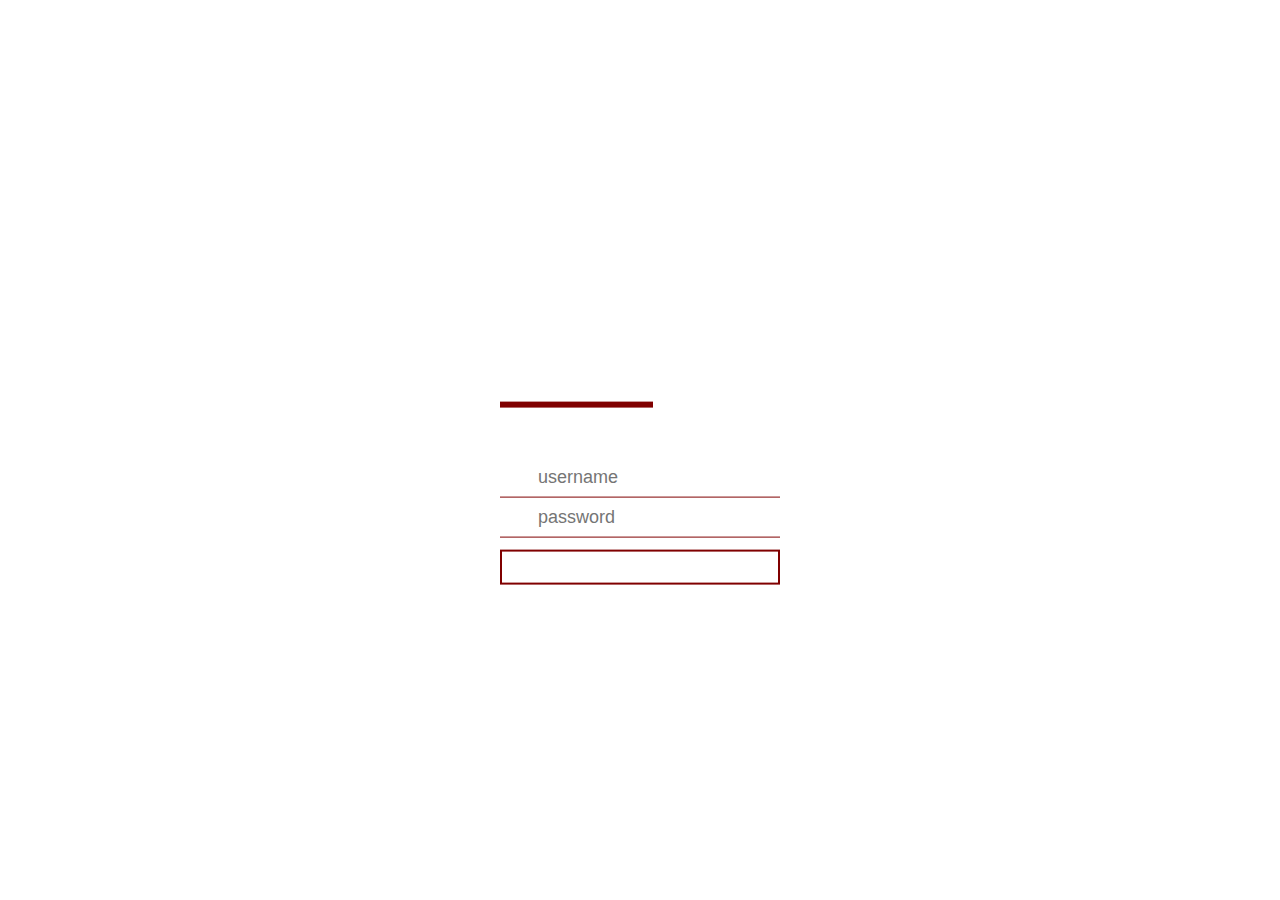
==== index.html @ 614ef04e "Add files via upload" ====
<!DOCTYPE html>
<html lan="en" and dir="Itr">
<head>
<meta charset="utf-8">
</meta>
<title>WELCOME! PLEASE LOGIN</title>
<link rel="stylesheet" href="style.css">
<body>
<div class="login-box">
<h1>LOGIN</h1>
<div class="textbox">
<i class="fa fa-user" aria-hidden="true"></i>
<form action="bookshop.html">
<input type="text" placeholder="username" required="">

</div>
<div class="textbox">
<i class="fa fa-lock" aria-hidden="true"></i>
<form method="post" action="bookshop.html">
<input type="password" placeholder="password" required="">

</div>
<a href="secondpage.html">
<input class="btn" type="button" name="sign in" value="sign in" required="">
</a>
</div>
</form>
</body>
</head>
</html>
---- style.css ----
@import"https://stackpath.bootstrapcdn.com/font-awesome/4.7.0/css/font-awesome.min.css";
body{
margin:0;
padding:0;
font-family:sans-serif;
background: url(aa.jpeg) no-repeat;
background-size: cover;
}
.login-box{
width:280px;
position:absolute;
top:50%;
left:50%;
transform:translate(-50%,-50%);
color:white;
}
.login-box h1{
float:left;
font-size:40px;
border-bottom:6px solid #800000;
margin-bottom:50px;
padding:13px
}
.textbox{
width:100%;
overflow:hidden;
font-size:20px;
padding:8px 0;
border-bottom:1px solid #800000;
}
.textbox i{
width:26px;
float:left;
text-align:center;
}
.textbox input{
border:none;
outline:none;
background:none;
color:white;
font-size:18px;
width:80%;
float:left;
margin:0 10px;
}
.btn{
width:100%;
background:none;
border:2px solid #800000;
color:white;
padding:5px;
font-size:18px;
cursor:pointer;
margin:12px 0;
}
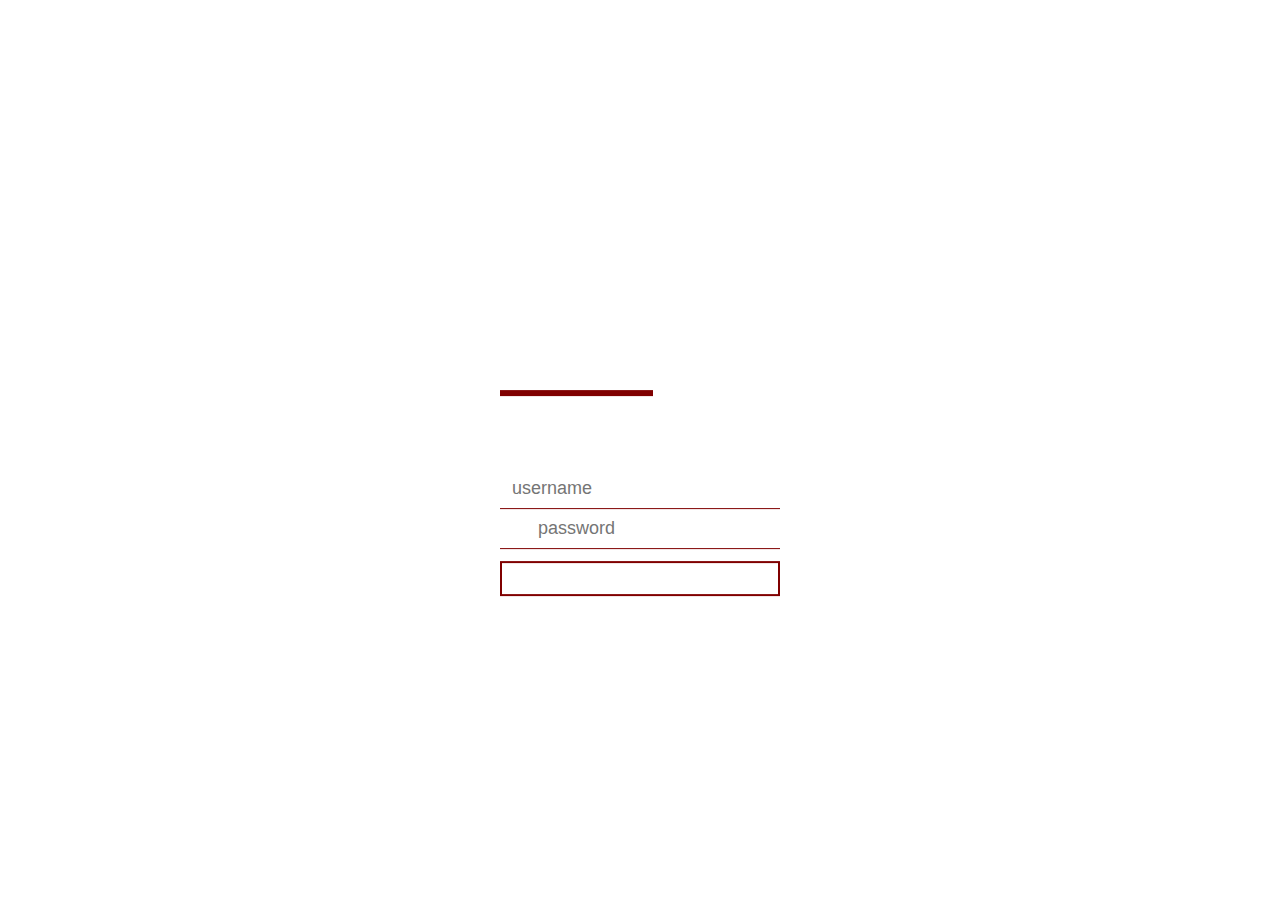
==== commit aae8abac: "Add files via upload" ====
--- a/index.html
+++ b/index.html
@@ -1,4 +1,4 @@
-<!DOCTYPE html>
+<DOCTYPE html>
 <html lan="en" and dir="Itr">
 <head>
 <meta charset="utf-8">
@@ -9,19 +9,19 @@
 <div class="login-box">
 <h1>LOGIN</h1>
 <div class="textbox">
+13 | P a g e
 <i class="fa fa-user" aria-hidden="true"></i>
 <form action="bookshop.html">
 <input type="text" placeholder="username" required="">
-
 </div>
 <div class="textbox">
 <i class="fa fa-lock" aria-hidden="true"></i>
 <form method="post" action="bookshop.html">
 <input type="password" placeholder="password" required="">
-
 </div>
-<a href="secondpage.html">
-<input class="btn" type="button" name="sign in" value="sign in" required="">
+<a href="index.html">
+<input class="btn" type="button" name="sign in" value="sign in" 
+required="">
 </a>
 </div>
 </form>
